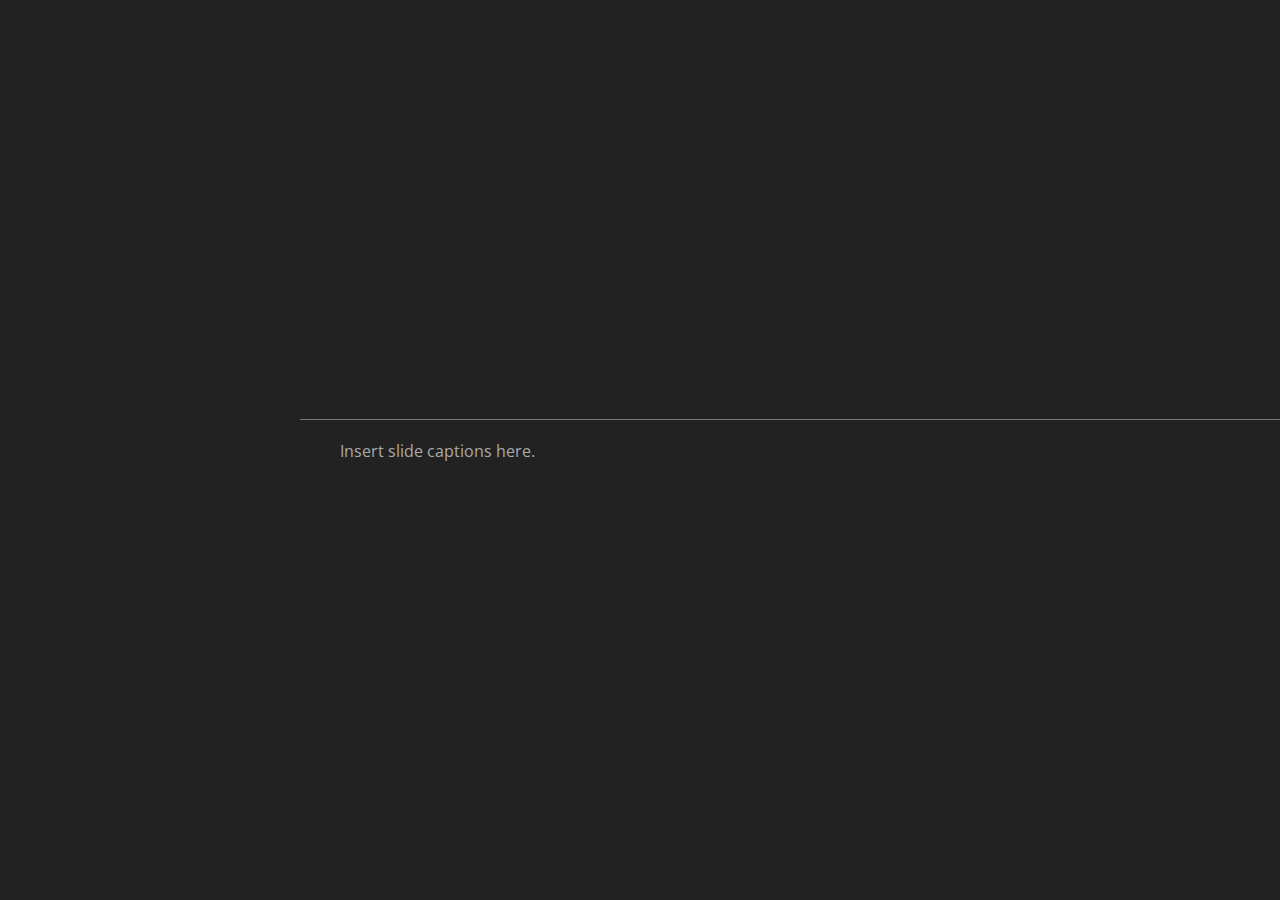
==== resources/public/index.html @ e608df6b "add slide caption design" ====
<!doctype html>
<html>
  <head>
    <title>Solar System of JS</title>
    <link rel="stylesheet" href="css/main.css" type="text/css">
    <meta name="viewport" content="user-scalable=no, width=device-width, initial-scale=1, maximum-scale=1">
  </head>
  <body>
    <img id="jsLogo" src="js.svg" style="display: none">
    <div id="container">
      <canvas id="canvas"></canvas>
      <div id="caption">Insert slide captions here.</div>
    </div>
    <script src="js/out/goog/base.js"></script>
    <script src="js/solar_system_of_js.js"></script>
    <script>
      goog.require("solar_system_of_js.dev");
    </script>
  </body>
</html>
---- resources/public/css/main.css ----
@import url(http://fonts.googleapis.com/css?family=Roboto:400,300,700);
@import url(http://fonts.googleapis.com/css?family=Open+Sans);

body {
  background: #222;
  margin: 0;
}

body, html {
  height: 100%;
}

#container {
  display: -webkit-box;      /* OLD - iOS 6-, Safari 3.1-6 */
  display: -moz-box;         /* OLD - Firefox 19- (buggy but mostly works) */
  display: -ms-flexbox;      /* TWEENER - IE 10 */
  display: -webkit-flex;     /* NEW - Chrome */
  display: flex;             /* NEW, Spec - Opera 12.1, Firefox 20+ */

  flex-wrap: wrap;
  justify-content: center;
  align-items: center;
  align-content: center;
  height: 100%;
  width: 100%;
}

#canvas {
  max-width: 100%;
  display: block;
  margin: auto;
}

#caption {
  font: 16px "Open Sans";
  margin: 2px auto;
  padding: 20px 40px;
  width: 900px;
  color: #AAA;
  border-top: 1px solid #777;
  background: #222;
}
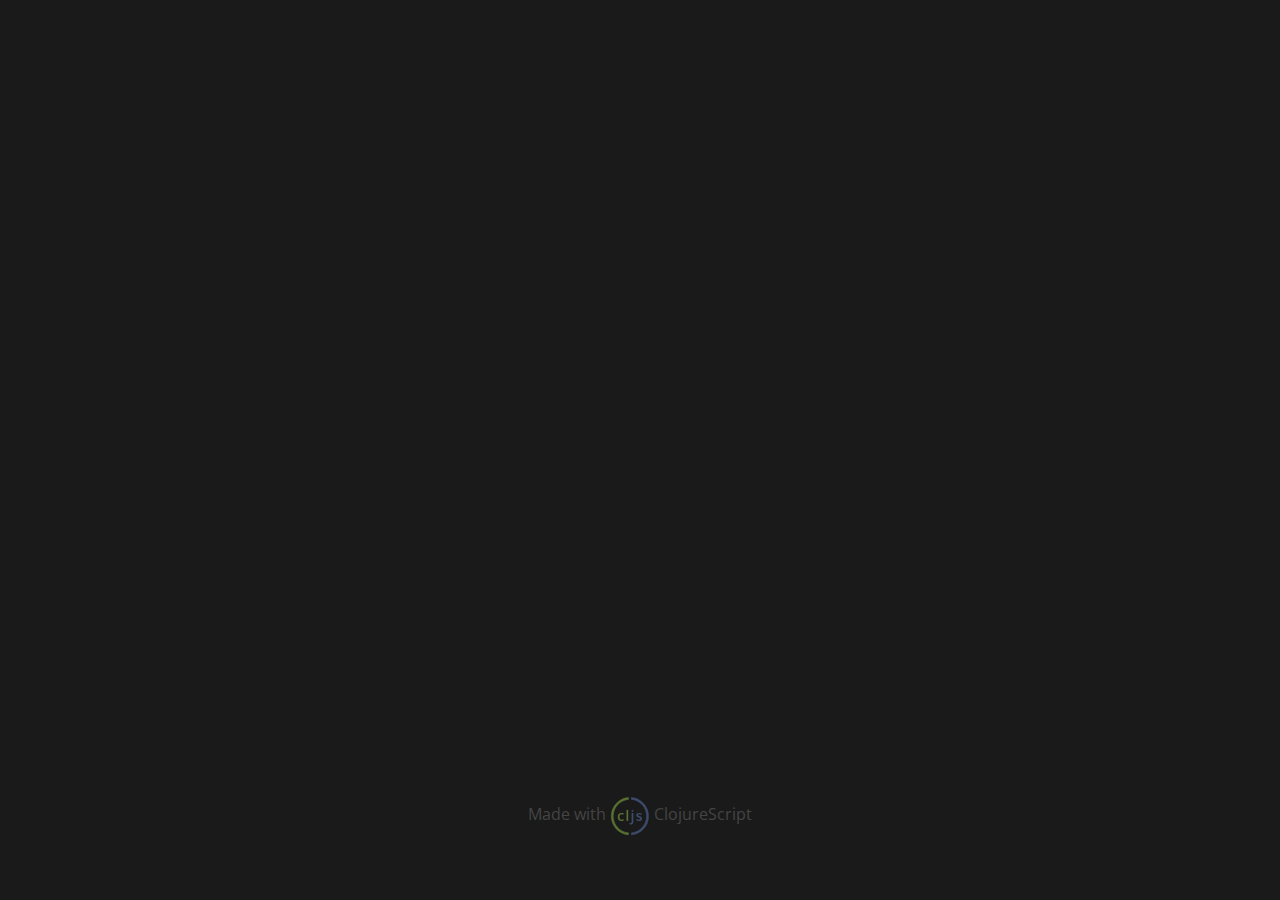
==== commit 2773a308: "add cljs logo to footer" ====
--- a/resources/public/index.html
+++ b/resources/public/index.html
@@ -3,13 +3,15 @@
   <head>
     <title>Solar System of JS</title>
     <link rel="stylesheet" href="css/main.css" type="text/css">
-    <meta name="viewport" content="user-scalable=no, width=device-width, initial-scale=1, maximum-scale=1">
   </head>
   <body>
-    <img id="jsLogo" src="js.svg" style="display: none">
+    <img id="jsLogo" src="js.svg">
     <div id="container">
-      <canvas id="canvas"></canvas>
       <div id="caption">Insert slide captions here.</div>
+      <div id="canvas-container">
+        <canvas id="canvas"></canvas>
+      </div>
+      <div id="github"><a href="https://github.com/shaunlebron/solar-system-of-js" target="_blank">Made with <img id="cljsLogo" src="cljs.svg"> ClojureScript</a></div>
     </div>
     <script src="js/out/goog/base.js"></script>
     <script src="js/solar_system_of_js.js"></script>
--- a/resources/public/css/main.css
+++ b/resources/public/css/main.css
@@ -2,41 +2,96 @@
 @import url(http://fonts.googleapis.com/css?family=Open+Sans);
 
 body {
-  background: #222;
+  background: #1a1a1a;
   margin: 0;
 }
 
 body, html {
+  min-width: 1024px;
   height: 100%;
 }
 
+#jsLogo {
+  display: none;
+}
+
+#cljsLogo {
+  height: 40px;
+  opacity: 0.5;
+  vertical-align: middle;
+}
+
+#cljsLogo:hover {
+  opacity: 1;
+}
+
 #container {
-  display: -webkit-box;      /* OLD - iOS 6-, Safari 3.1-6 */
-  display: -moz-box;         /* OLD - Firefox 19- (buggy but mostly works) */
-  display: -ms-flexbox;      /* TWEENER - IE 10 */
-  display: -webkit-flex;     /* NEW - Chrome */
-  display: flex;             /* NEW, Spec - Opera 12.1, Firefox 20+ */
+  display: -webkit-box;
+  display: -moz-box;
+  display: -ms-flexbox;
+  display: -webkit-flex;
+  display: flex;
 
-  flex-wrap: wrap;
+  flex-direction: column;
   justify-content: center;
   align-items: center;
   align-content: center;
+  -webkit-flex-direction: column;
+  -webkit-justify-content: center;
+  -webkit-align-items: center;
+  -webkit-align-content: center;
+
+  width: 100%;
   height: 100%;
+}
+
+#canvas-container {
   width: 100%;
+  height: 70%;
+  text-align: center;
 }
 
 #canvas {
+  width: auto;
+  height: auto;
   max-width: 100%;
-  display: block;
-  margin: auto;
+  max-height: 100%;
+  border-radius: 5px;
 }
 
 #caption {
-  font: 16px "Open Sans";
-  margin: 2px auto;
+  transition: opacity 1s;
+  opacity: 0;
+
+  font: 16px "Open Sans", Helvetica, sans-serif;
+  margin: 20px auto;
+  margin-bottom: 20px;
   padding: 20px 40px;
-  width: 900px;
+  max-width: 900px;
   color: #AAA;
-  border-top: 1px solid #777;
-  background: #222;
+  background: #2a2a2a;
+  text-align: center;
+  border-radius: 5px;
 }
+
+#caption a {
+  color: #EEE;
+  text-decoration: none;
+  border-bottom: 2px solid #666;
+}
+
+#github {
+  font: 16px "Open Sans", Helvetica, sans-serif;
+  margin: 20px auto;
+  margin-bottom: 20px;
+  padding: 20px 40px;
+  max-width: 900px;
+  color: #444;
+  text-align: center;
+  border-radius: 5px;
+}
+
+#github a {
+  color: inherit;
+  text-decoration: none;
+}
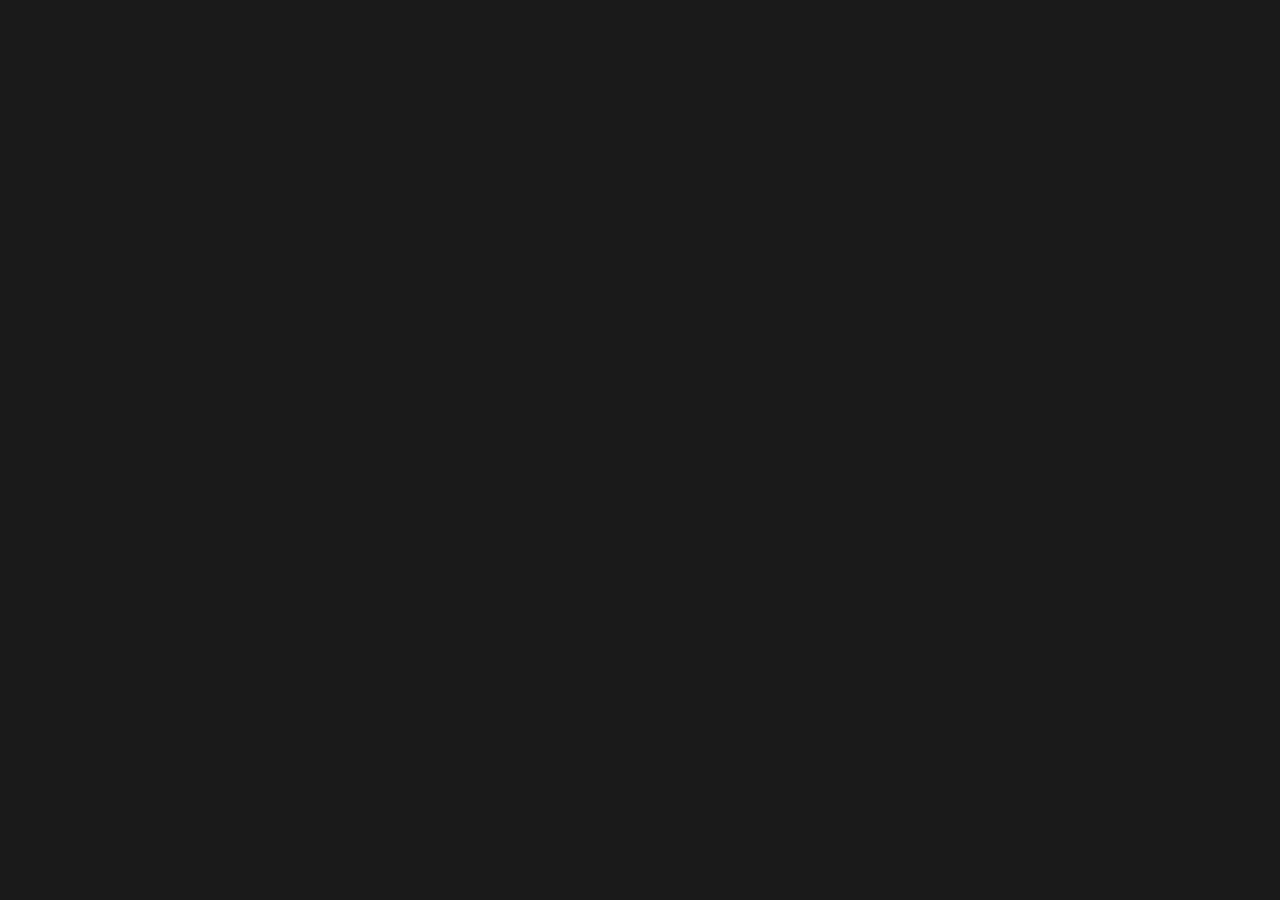
==== commit 0ca49e4e: "replace rocket emoji with font awesome space shuttle, thanks @jkxyz (close #12)" ====
--- a/resources/public/index.html
+++ b/resources/public/index.html
@@ -2,17 +2,13 @@
 <html>
   <head>
     <title>Solar System of JS</title>
+    <link rel="stylesheet" href="//maxcdn.bootstrapcdn.com/font-awesome/4.3.0/css/font-awesome.min.css">
+    <link rel="stylesheet" href="css/keys.css" type="text/css">
     <link rel="stylesheet" href="css/main.css" type="text/css">
   </head>
   <body>
     <img id="jsLogo" src="js.svg">
-    <div id="container">
-      <div id="caption">Insert slide captions here.</div>
-      <div id="canvas-container">
-        <canvas id="canvas"></canvas>
-      </div>
-      <div id="github"><a href="https://github.com/shaunlebron/solar-system-of-js" target="_blank">Made with <img id="cljsLogo" src="cljs.svg"> ClojureScript</a></div>
-    </div>
+    <div id="container"></div>
     <script src="js/out/goog/base.js"></script>
     <script src="js/solar_system_of_js.js"></script>
     <script>
--- a/resources/public/css/main.css
+++ b/resources/public/css/main.css
@@ -1,13 +1,15 @@
-@import url(http://fonts.googleapis.com/css?family=Roboto:400,300,700);
+@import url(http://fonts.googleapis.com/css?family=Roboto:100,300,400,700);
 @import url(http://fonts.googleapis.com/css?family=Open+Sans);
 
 body {
   background: #1a1a1a;
   margin: 0;
+  font: 16px "Open Sans", Helvetica, sans-serif;
 }
 
 body, html {
   min-width: 1024px;
+  min-height: 660px;
   height: 100%;
 }
 
@@ -19,10 +21,7 @@
   height: 40px;
   opacity: 0.5;
   vertical-align: middle;
-}
-
-#cljsLogo:hover {
-  opacity: 1;
+  transition: opacity 0.2s linear;
 }
 
 #container {
@@ -63,9 +62,7 @@
   transition: opacity 1s;
   opacity: 0;
 
-  font: 16px "Open Sans", Helvetica, sans-serif;
   margin: 20px auto;
-  margin-bottom: 20px;
   padding: 20px 40px;
   max-width: 900px;
   color: #AAA;
@@ -74,24 +71,62 @@
   border-radius: 5px;
 }
 
+#canvas-footer {
+  position: relative;
+  height: 80px;
+  opacity: 0;
+  transition: opacity 1s;
+}
+
+#keys {
+  color: #AAA;
+  position: absolute;
+  text-align: right;
+  display: block;
+  opacity: 0.2;
+  right: 10px;
+  top: 10px;
+  transition: opacity 0.2s;
+  cursor: default;
+}
+
+#keys:hover {
+  opacity: 0.5;
+}
+
+#keys tr td:last-child {
+  text-align: left;
+}
+
+#caption p {
+  margin: 5px;
+}
+
 #caption a {
   color: #EEE;
   text-decoration: none;
   border-bottom: 2px solid #666;
 }
 
-#github {
-  font: 16px "Open Sans", Helvetica, sans-serif;
-  margin: 20px auto;
-  margin-bottom: 20px;
-  padding: 20px 40px;
-  max-width: 900px;
-  color: #444;
-  text-align: center;
-  border-radius: 5px;
+#caption i.fa {
+  font-size: 1.2em;
+  vertical-align: middle;
 }
 
-#github a {
+#github {
+  padding: 20px;
+  color: #444;
+  display: block;
+  width: 260px;
+  margin: 0 auto;
+  text-align: center;
+}
+
+a {
   color: inherit;
   text-decoration: none;
 }
+
+#github:hover #cljsLogo {
+  opacity: 1;
+}
